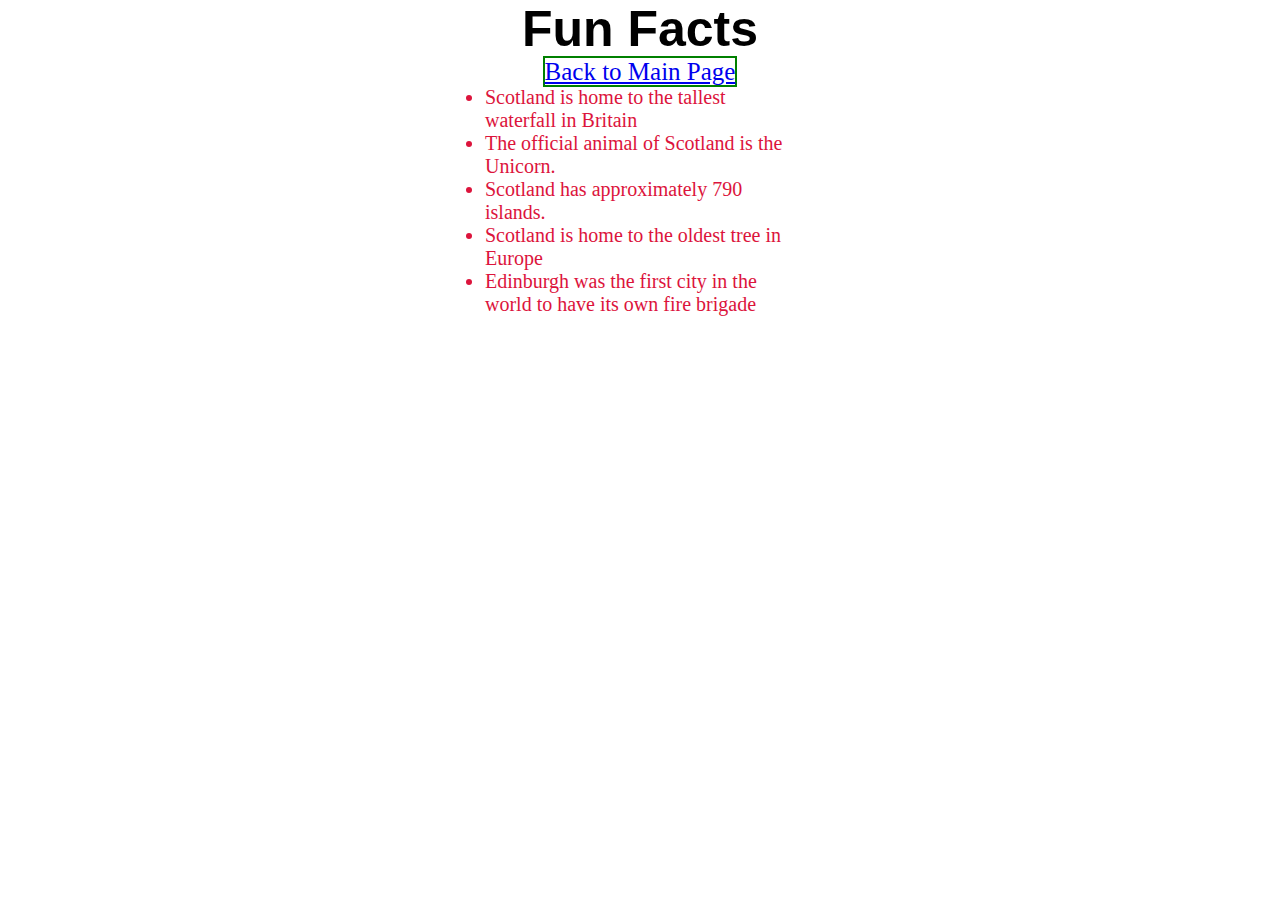
==== fun_facts/fun_facts.html @ 7357c0b8 "Added the files for styling the additional pages" ====
<!DOCTYPE html>
<html lang="en">
<head>
    <meta charset="UTF-8">
    <meta name="viewport" content="width=device-width, initial-scale=1.0">
    <title>Fun Facts</title>
    <link rel="stylesheet" href="../styles.css">
</head>
<body>
    <header>
        <h1>Fun Facts</h1>
        <a target="_self" href="../index.html">Back to Main Page</a>
    </header>
    <main>
        <section>
            <ul>
                <li>Scotland is home to the tallest waterfall in Britain</li>
                <li>The official animal of Scotland is the Unicorn.</li>
                <li>Scotland has approximately 790 islands.</li>
                <li>Scotland is home to the oldest tree in Europe</li>
                <li>
                  Edinburgh was the first city in the world to have its own fire brigade
                </li>
              </ul>
        </section>
    </main>
    <footer></footer>
</body>
</html>
---- styles.css ----
*{
    margin:0;
    padding: 0;
    box-sizing: 0;
}
body{
    text-align: center; 
}
img{
    margin:70px;
    width: 70%;
    height:70%;
    border-radius: 30%;
    border:2px solid salmon;
}
h1{
    font-family:Arial, Helvetica, sans-serif;
    font-size:50px;
    width: 600px;
    margin: auto;
    text-align: center;
}
h2{
    font-family:Arial, Helvetica, sans-serif;
    font-size: 40px;
}
p{
    font-size: 30px;
}
a{
    font-size: 25px;
    border:2px solid green;
}
ol,ul{
    font-size: 20px;
    color: crimson;
    margin: auto;
    text-align: left;
    width:310px; 
} 
#places-to-visit,#fun-facts{
    padding:20px;
    width:300px;
}
.flex-container{
    display: flex;
    margin:auto;
    width:80%;
    justify-content: center;
    align-items: center;
    gap:2em;
}
footer{
    text-align:left;
}
#specific-places{
    margin:auto;
    width:500px;
    padding: 20px;
    text-align: center;
}
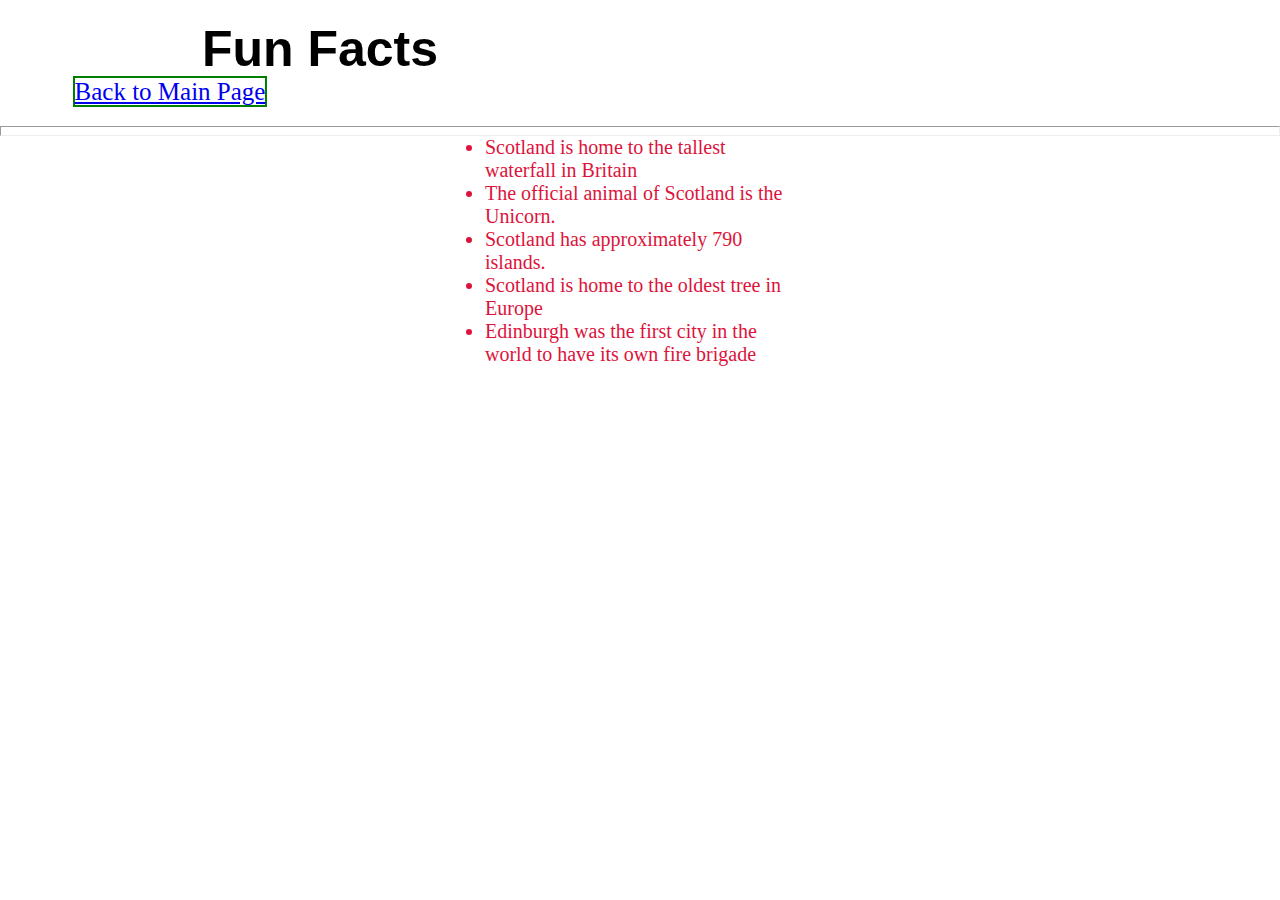
==== commit 8f95e7dd: "Styling changes" ====
--- a/fun_facts/fun_facts.html
+++ b/fun_facts/fun_facts.html
@@ -7,12 +7,13 @@
     <link rel="stylesheet" href="../styles.css">
 </head>
 <body>
-    <header>
+    <header id="fun-facts">
         <h1>Fun Facts</h1>
         <a target="_self" href="../index.html">Back to Main Page</a>
     </header>
+    <hr size="10">
     <main>
-        <section>
+        <section id="fun-facts-specifics">
             <ul>
                 <li>Scotland is home to the tallest waterfall in Britain</li>
                 <li>The official animal of Scotland is the Unicorn.</li>
